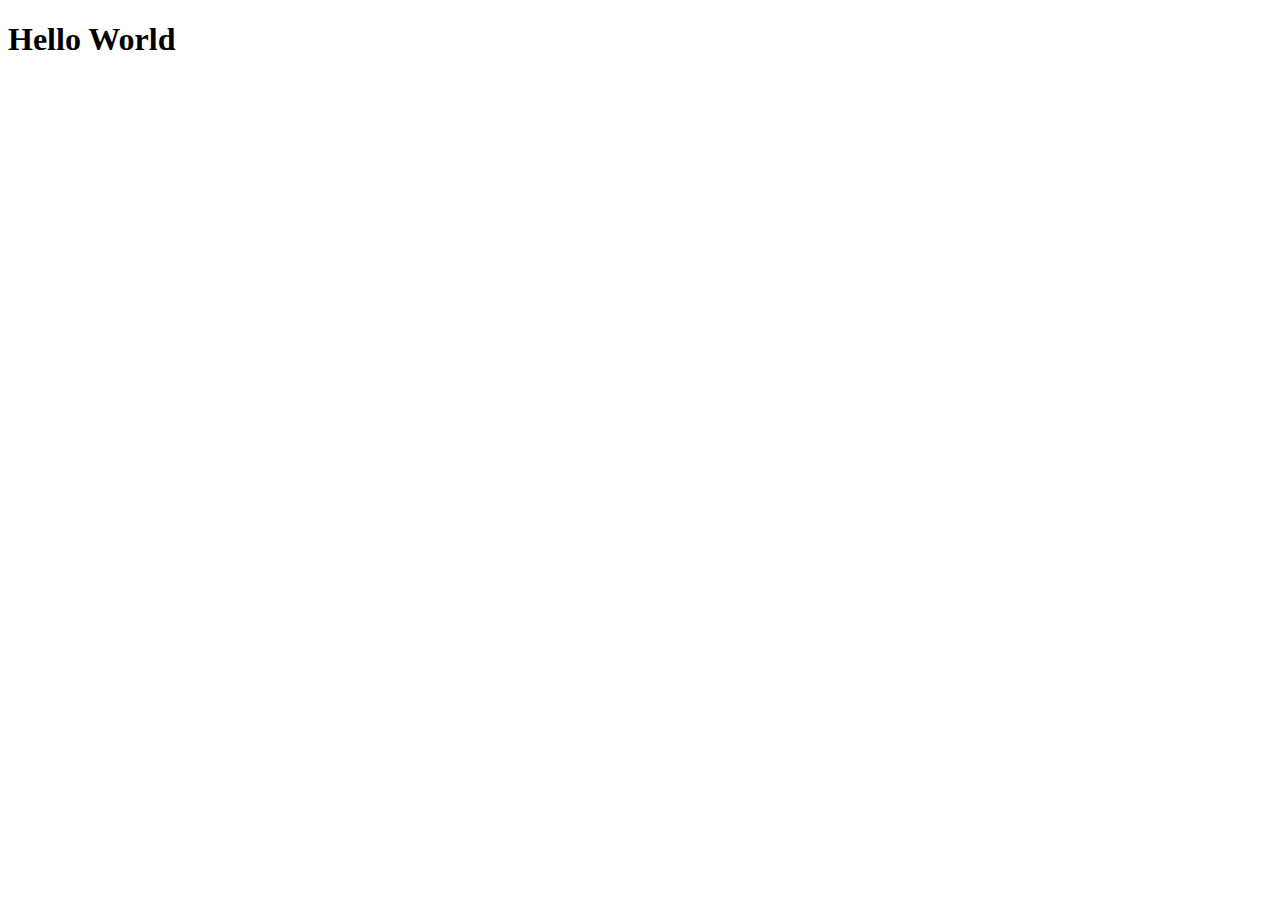
==== formas_usar_bootstrap/local/index.html @ dab9c466 "guía básica" ====
<!DOCTYPE html>
<html lang="en">
  <head>
    <meta charset="UTF-8" />
    <meta http-equiv="X-UA-Compatible" content="IE=edge" />
    <meta name="viewport" content="width=device-width, initial-scale=1.0" />
    <title>Bootstrap 5</title>
    <link
      href="https://cdn.jsdelivr.net/npm/bootstrap@5.0.2/dist/css/bootstrap.min.css"
      rel="stylesheet"
      integrity="sha384-EVSTQN3/azprG1Anm3QDgpJLIm9Nao0Yz1ztcQTwFspd3yD65VohhpuuCOmLASjC"
      crossorigin="anonymous"
    />
    <script
      src="https://cdn.jsdelivr.net/npm/bootstrap@5.0.2/dist/js/bootstrap.bundle.min.js"
      integrity="sha384-MrcW6ZMFYlzcLA8Nl+NtUVF0sA7MsXsP1UyJoMp4YLEuNSfAP+JcXn/tWtIaxVXM"
      crossorigin="anonymous"
    ></script>
  </head>
  <body>
    <h1>Hello World</h1>

    <script
      src="https://cdn.jsdelivr.net/npm/@popperjs/core@2.9.2/dist/umd/popper.min.js"
      integrity="sha384-IQsoLXl5PILFhosVNubq5LC7Qb9DXgDA9i+tQ8Zj3iwWAwPtgFTxbJ8NT4GN1R8p"
      crossorigin="anonymous"
    ></script>
    <script
      src="https://cdn.jsdelivr.net/npm/bootstrap@5.0.2/dist/js/bootstrap.min.js"
      integrity="sha384-cVKIPhGWiC2Al4u+LWgxfKTRIcfu0JTxR+EQDz/bgldoEyl4H0zUF0QKbrJ0EcQF"
      crossorigin="anonymous"
    ></script>
  </body>
</html>
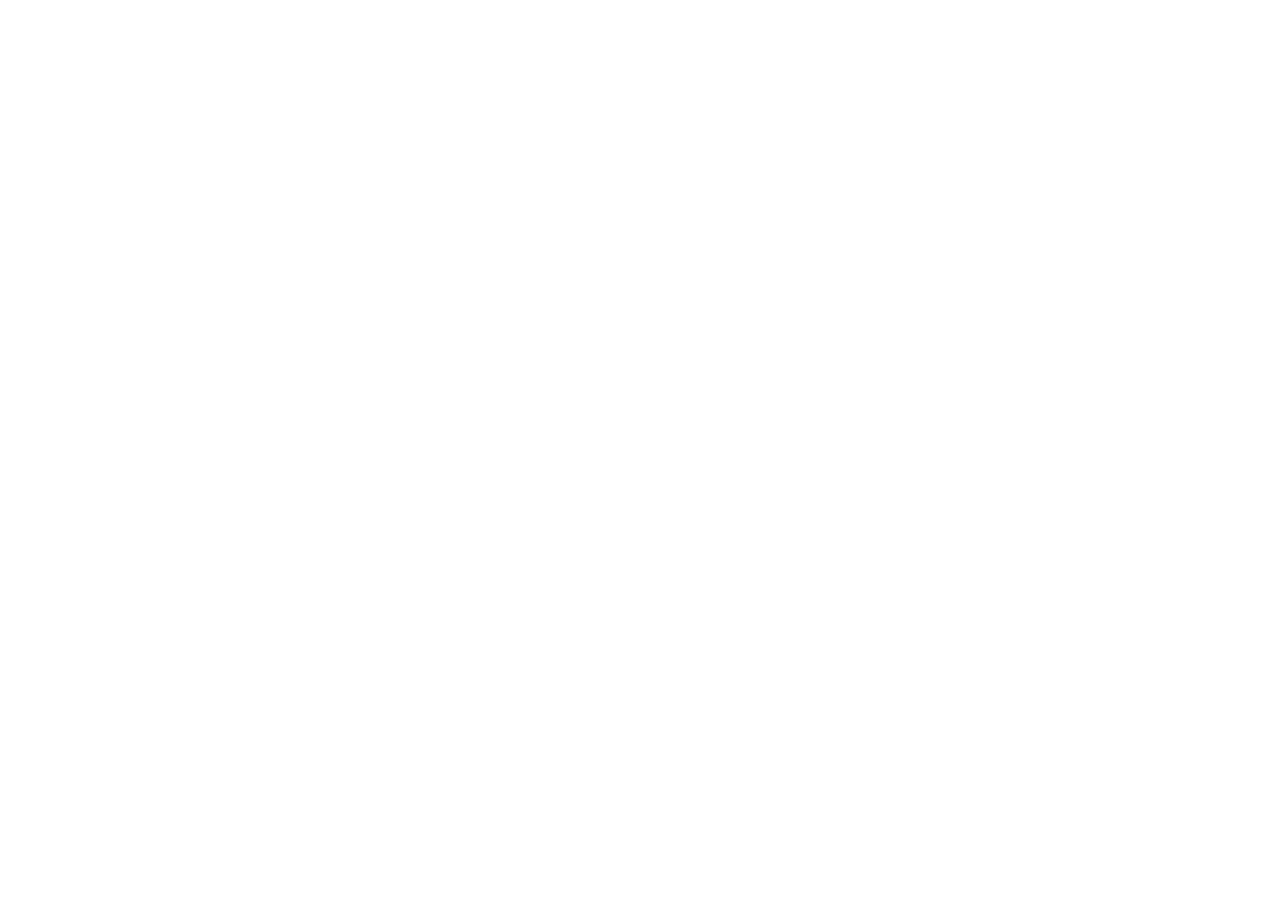
==== commit bd126ed1: "padding- margin" ====
--- a/formas_usar_bootstrap/local/index.html
+++ b/formas_usar_bootstrap/local/index.html
@@ -18,7 +18,7 @@
     ></script>
   </head>
   <body>
-    <h1>Hello World</h1>
+    <h1> </h1>
 
     <script
       src="https://cdn.jsdelivr.net/npm/@popperjs/core@2.9.2/dist/umd/popper.min.js"
